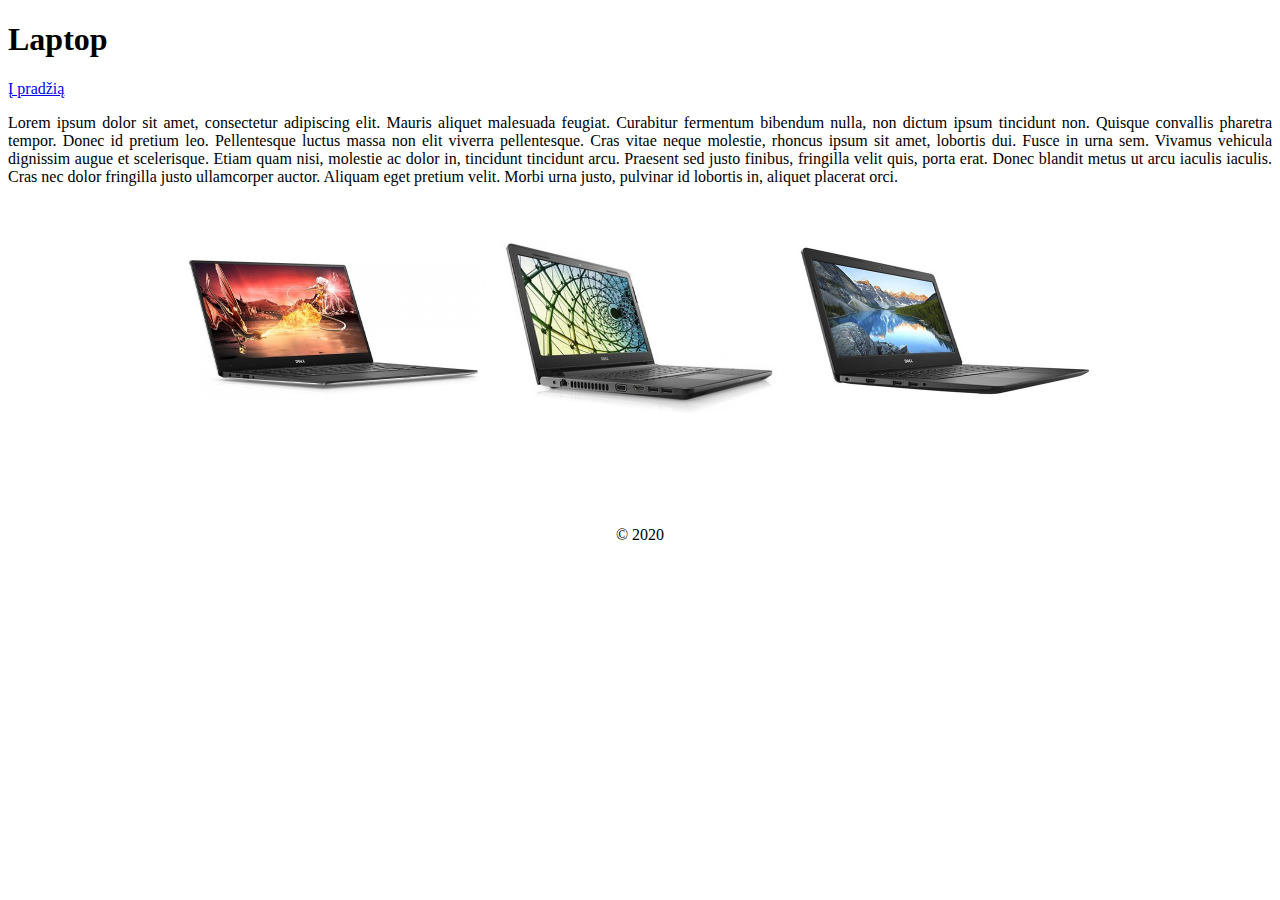
==== laptop.html @ 4c3f866a "Add files via upload" ====
<!DOCTYPE html>
<html>
    <head>
        <meta charset="UTF-8">
        <title>Laptop</title>
    </head>
    <body>
        <h1 style="font-family: broadway;">Laptop</h1>
        <a href="./index.html">Į pradžią</a>
    <p style="text-align: justify; font-family: century gothic;">Lorem ipsum dolor sit amet, consectetur adipiscing elit. Mauris aliquet malesuada feugiat. Curabitur fermentum bibendum nulla, non dictum ipsum tincidunt non. Quisque convallis pharetra tempor. Donec id pretium leo. Pellentesque luctus massa non elit viverra pellentesque. Cras vitae neque molestie, rhoncus ipsum sit amet, lobortis dui. Fusce in urna sem. Vivamus vehicula dignissim augue et scelerisque. Etiam quam nisi, molestie ac dolor in, tincidunt tincidunt arcu. Praesent sed justo finibus, fringilla velit quis, porta erat. Donec blandit metus ut arcu iaculis iaculis. Cras nec dolor fringilla justo ullamcorper auctor. Aliquam eget pretium velit. Morbi urna justo, pulvinar id lobortis in, aliquet placerat orci.</p>
        
        <div style="text-align: center;">
        <img src="laptop1.jpg" width="300" height="250">
        <img src="laptop2.jpg" width="300" height="250">
        <img src="laptop3.jpg" width="300" height="250">
        </div>
        <br>
        <br>
        <br>
        
        <p style="text-align: center;">&copy; 2020</p>
        
    
    </body>
</html>
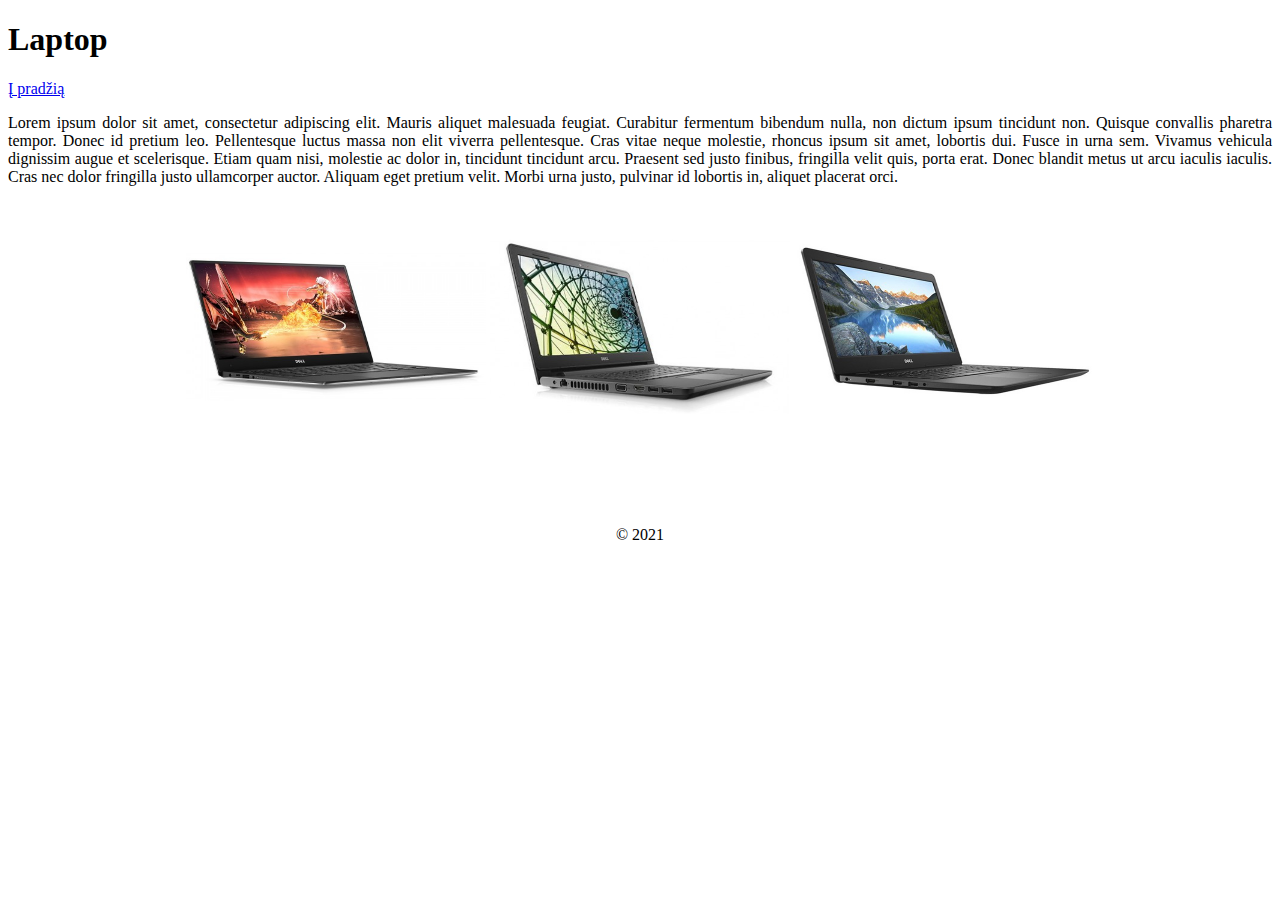
==== commit 89301677: "Update laptop.html" ====
--- a/laptop.html
+++ b/laptop.html
@@ -18,8 +18,8 @@
         <br>
         <br>
         
-        <p style="text-align: center;">&copy; 2020</p>
+        <p style="text-align: center;">&copy; 2021</p>
         
     
     </body>
-</html>+</html>
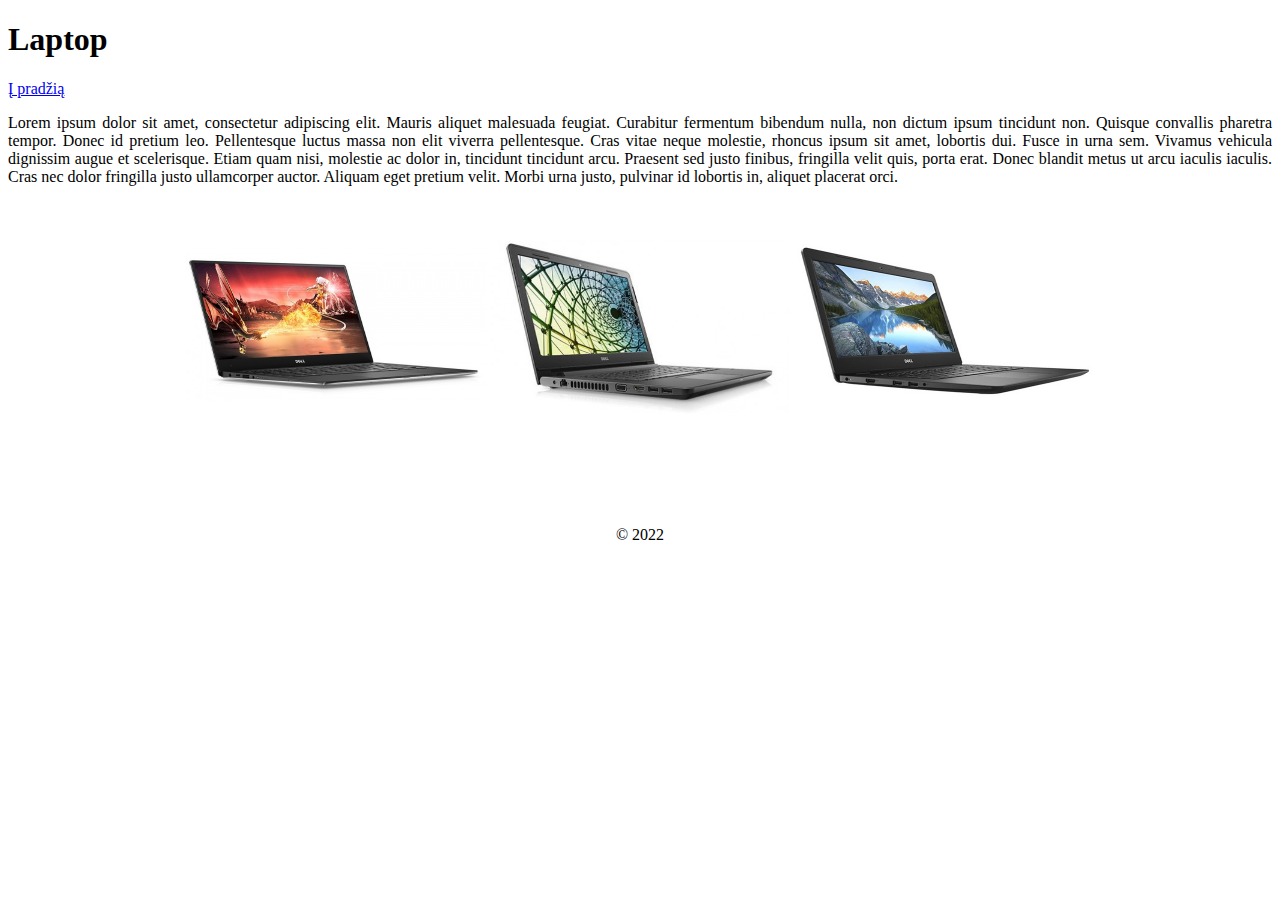
==== commit bcd15974: "Update laptop.html" ====
--- a/laptop.html
+++ b/laptop.html
@@ -18,7 +18,7 @@
         <br>
         <br>
         
-        <p style="text-align: center;">&copy; 2021</p>
+        <p style="text-align: center;">&copy; 2022</p>
         
     
     </body>
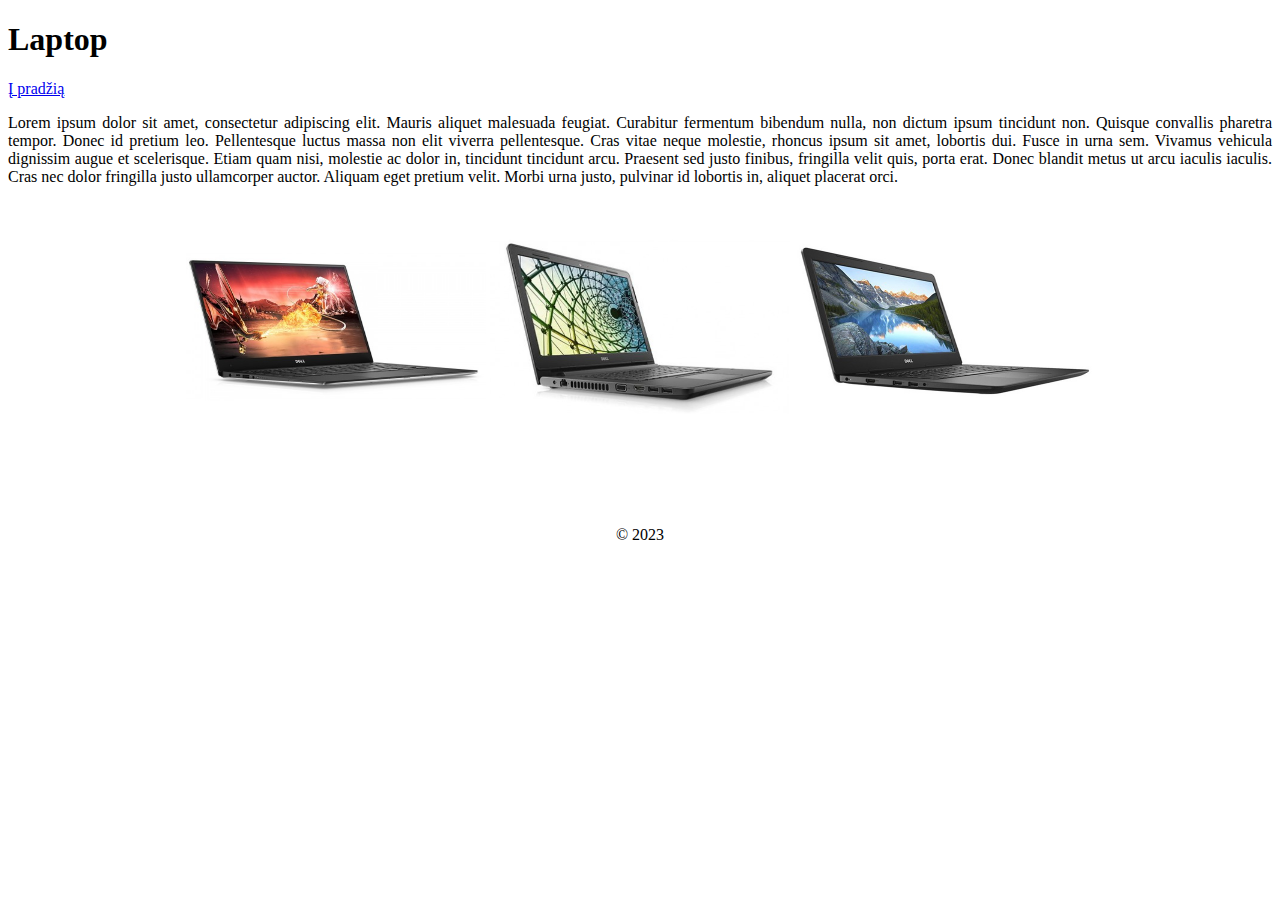
==== commit 06b26177: "Update laptop.html" ====
--- a/laptop.html
+++ b/laptop.html
@@ -18,7 +18,7 @@
         <br>
         <br>
         
-        <p style="text-align: center;">&copy; 2022</p>
+        <p style="text-align: center;">&copy; 2023</p>
         
     
     </body>
